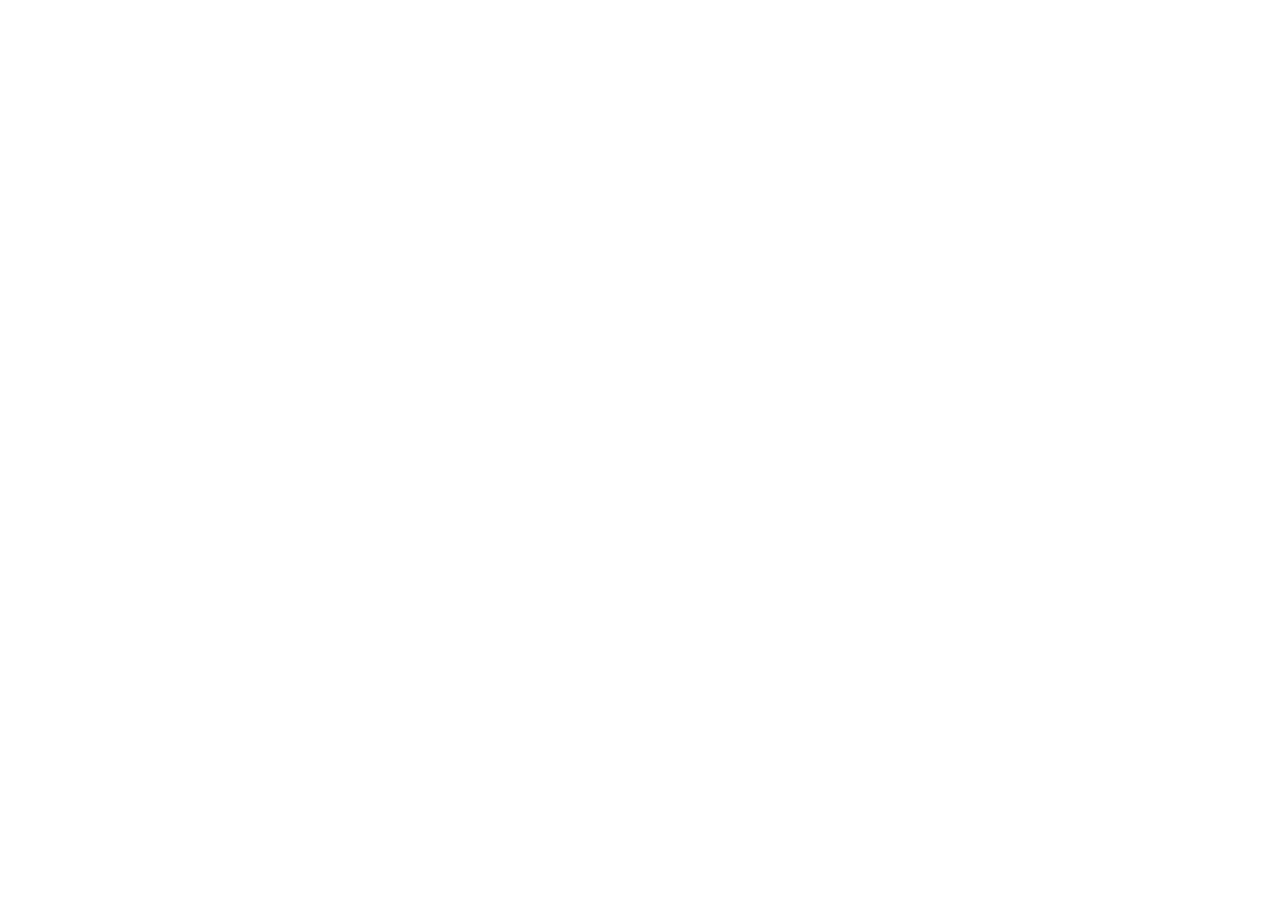
==== index.html @ 38d3aa50 "Adding new files" ====
<!DOCTYPE html>
<html lang="en">
<head>
    <meta charset="UTF-8">
    <meta name="viewport" content="width=device-width, initial-scale=1.0">
    <title>Document</title>
</head>
<body>
    <script src="index.js">
        // console.log("hehehe");
        // console.error("error")
        // console.warn("hello")
        // console.log(5==5)
        // console.log(5=5)
        // console.log(5+5)
        // console.log(5+'5')
        // console.log(5-5)
        // console.log(5-'5')
        // console.log(null+"hii")
        // console.log(undefined+undefined)
        // console.log(1+2+'2')
        // console.log(typeof (typeof(5)) )
        //  let score=100
        //  let to=score==100
        //  console.log(to)
    </script>
</body>
</html>
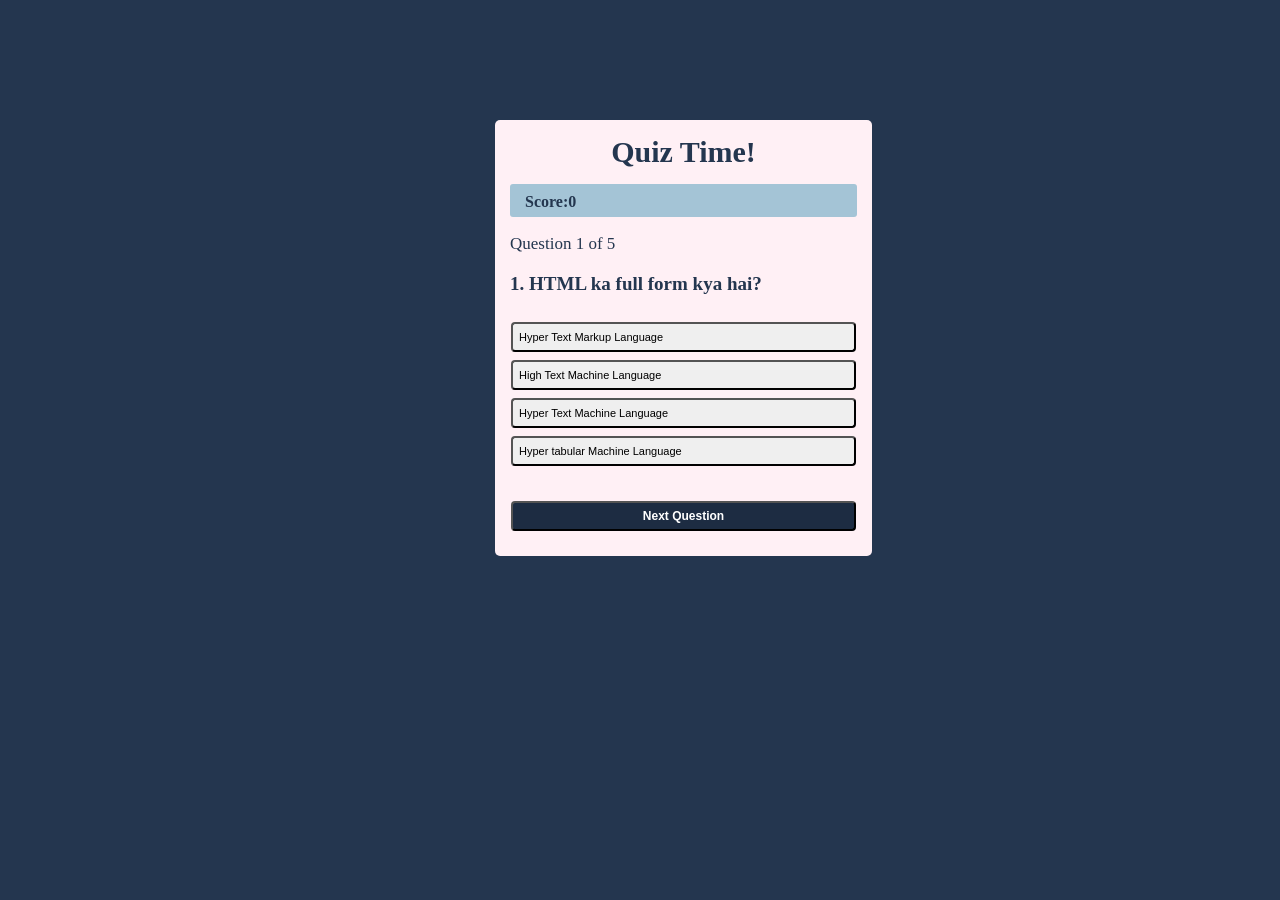
==== commit e23fc267: "Adding new files" ====
--- a/index.html
+++ b/index.html
@@ -4,25 +4,99 @@
     <meta charset="UTF-8">
     <meta name="viewport" content="width=device-width, initial-scale=1.0">
     <title>Document</title>
+    <style>
+        body {
+            background-color: rgb(36, 54, 79);
+        }
+        #box1 {
+            background-color: lavenderblush;
+            text-align: center;
+            font-weight: bolder;
+            color: rgb(36, 54, 79);
+            font-size: 30px;
+            padding-top: 15px;
+            border-radius: 5px;
+            height: 421px;
+            width: 377px;
+            margin-left: 487px;
+            margin-top: 120px;
+            
+        }
+
+        #box2 {
+            background-color: rgb(164, 196, 214);
+            text-align: left;
+            margin: 15px;
+            font-size: 16px;
+            padding: 9px 15px 22px 15px;
+            height: 2px;
+            border-radius: 3px;
+            font-weight: bolder;
+        }
+
+        p {
+            font-size: 17px;
+            text-align: left;
+            margin-left: 15px;
+            font-weight: lighter;
+        }
+
+        #que {
+            font-weight: 600;
+            font-size: 19px;
+        }
+
+        #box3 {
+            background-color: rgb(150, 179, 205);
+            /* text-align: center; */
+            /* font-weight: bolder; */
+            /* color: rgb(36, 54, 79); */
+            font-size: 13px;
+            /* padding-top: 15px; */
+            /* border-radius: 5px; */
+            height: 15px;
+            width: 200px;
+            /* margin-left: 350px; */
+            /* margin-top: 120px; */
+        }
+
+        .one {
+            height: 30px;
+            font-size: 11px;
+            width: 345px;
+            text-align: left;
+            border-radius: 4px;
+            
+        }
+
+        #two {
+            height: 30px;
+            font-size: 11px;
+            width: 345px;
+            text-align: left;
+            border-radius: 4px;
+            margin-top: 35px;
+            text-align: center;
+            color: white;
+            font-weight: bolder;
+            font-size: 12px;
+            background-color: rgb(29, 44, 66);;
+        }
+    </style>
 </head>
 <body>
-    <script src="index.js">
-        // console.log("hehehe");
-        // console.error("error")
-        // console.warn("hello")
-        // console.log(5==5)
-        // console.log(5=5)
-        // console.log(5+5)
-        // console.log(5+'5')
-        // console.log(5-5)
-        // console.log(5-'5')
-        // console.log(null+"hii")
-        // console.log(undefined+undefined)
-        // console.log(1+2+'2')
-        // console.log(typeof (typeof(5)) )
-        //  let score=100
-        //  let to=score==100
-        //  console.log(to)
-    </script>
+    <div id="box1">Quiz Time!
+        <div id="box2">Score:0</div>
+            <p>Question 1 of 5</p>
+            <p id="que">1. HTML ka full form kya hai?</p>
+            <button type="submit" class="one">Hyper Text Markup Language</button>
+            <br>
+            <button type="submit" class="one">High Text Machine Language</button>
+            <br>
+            <button type="submit" class="one">Hyper Text Machine Language</button>
+            <br>
+            <button type="submit" class="one">Hyper tabular Machine Language</button>
+            <button type="submit" id="two">Next Question</button>
+        </div>
 </body>
 </html>
